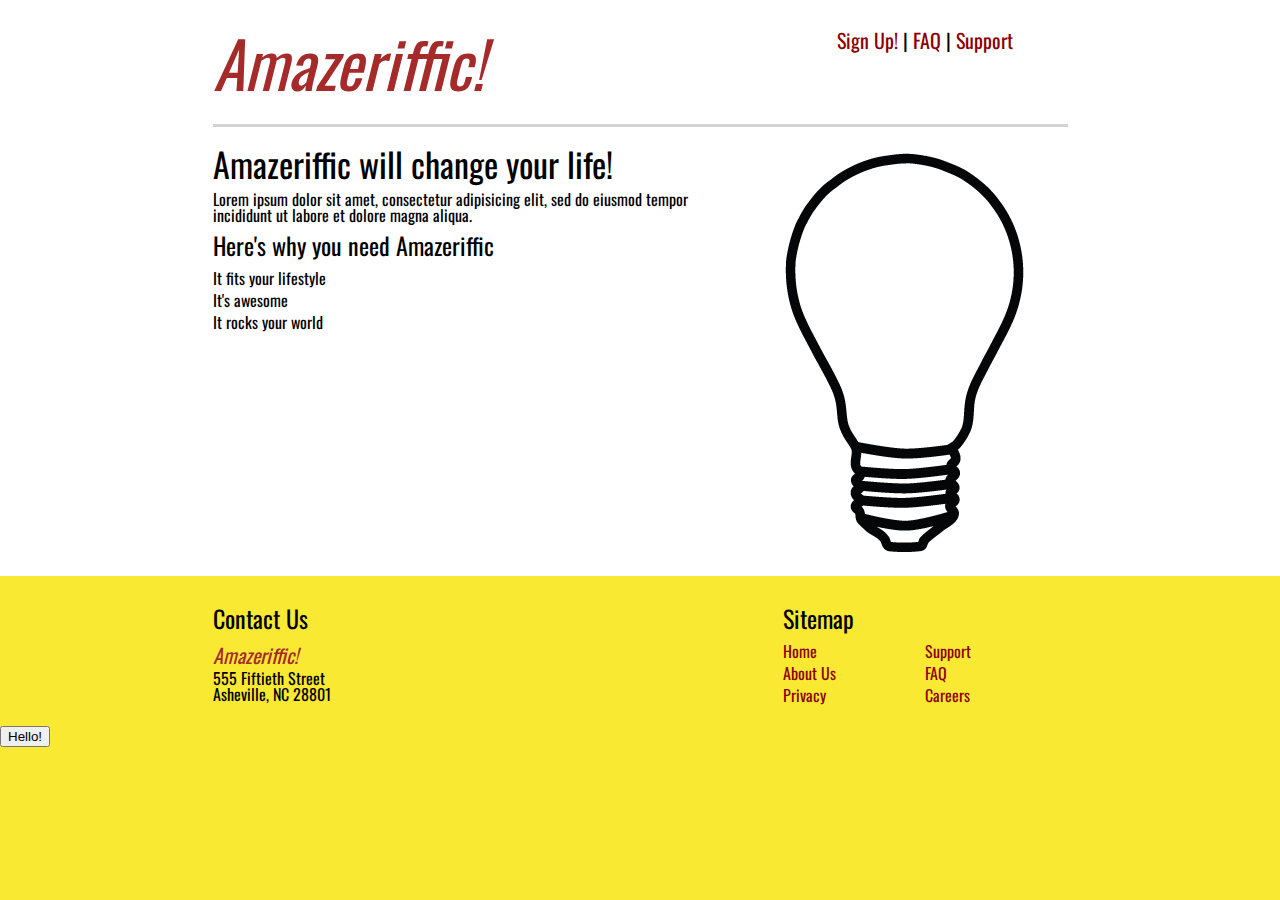
==== Chapter2/Amazeriffic/index.html @ 881b83db "initial commit" ====
<!doctype html>
<html>
<head>
	<title>Amazeriffic</title>
	<link rel="stylesheet" type="text/css" href="reset.css">
	<link rel="stylesheet" type="text/css" href="style.css">
	<link href='https://fonts.googleapis.com/css?family=Oswald' rel='stylesheet' type='text/css'>
</head>
<body>
	<header>
		<div class="container">
			
			<h1 class="title">Amazeriffic!</h1>
			
			<nav class="nav">
				<a href="#">Sign Up!</a> |
				<a href="#">FAQ</a> |
				<a href="#">Support</a>
			</nav>

		</div>
	</header>
	<main>
		<div class="container">
			<div class="content">
				<h2>Amazeriffic will change your life!</h2>
				<p>Lorem ipsum dolor sit amet, consectetur adipisicing elit, sed do
					eiusmod tempor incididunt ut labore et dolore magna aliqua.</p>
					<h3>Here's why you need Amazeriffic</h3>
					<ul>
						<li>It fits your lifestyle</li>
						<li>It's awesome</li>
						<li>It rocks your world</li>
					</ul>
				</div>	
				<div id="picure">
					<img src="lightbulb.png">
				</div>
			</div>

		</main>
		<footer>
			<div class = "container">

				<div class="contact">
					<h3>Contact Us</h3>
					<p class="title" id="contactTitle">Amazeriffic!<p>
						<p>555 Fiftieth Street</p>
						<p>Asheville, NC 28801</p>
					</div>

					<div class="sitemap">
						<h3>Sitemap</h3>

						<div id="left">
							<ul>
								<li><a href="#">Home</a></li>
								<li><a href="#">About Us</a></li>
								<li><a href="#">Privacy</a></li>
							</ul> 
						</div>

						<div id="right">
							<ul>
								<li><a href="#">Support</a></li>
								<li><a href="#">FAQ</a></li>
								<li><a href="#">Careers</a></li>
							</ul>
						</div>
					</div>	
				</div>
			</div>

			<button> Hello! </button>
			<p id="teste"></p>
			<script src="script.js"></script>
		</footer>
	</body>
</html>
---- Chapter2/Amazeriffic/style.css ----
body {
	background: #f9e933;
	font-family: 'Oswald', sans-serif;
}
header, main, footer {
	min-width: 855px;
}
header .container, main .container, footer .container {
	max-width: 855px;
	margin: auto;
	overflow: hidden;

}

header, main {
	background: white;
}

header .container {
	border-bottom: 3px lightgrey solid;
}


.title {
	
	font-size: 64px;
	font-style: italic;
	color: brown;
	float: left;
	width: 570px;
	padding: 30px 0px;

}

.nav {
	font-size: 20px;
	float: right;
	text-align: center;
	width: 285px;
	padding-top: 30px;
}



main {
	padding: 20px 0px;
}


.content{

	width: 520px;
	float: left;
	padding-right: 50px;
}

#picture {

	width: 285px;
	float: left;
}


footer .container {

	padding: 20px 0px;

}


.contact{

	float: left;
	width: 570px;	

}

.sitemap {

	float: right;
	width: 285px;
}

#contactTitle {

	font-size: 20px;
	padding: 5px 0px;

}

h2 {
	font-size: 34px;
	padding-bottom: 10px;
}

h3 {
	font-size: 24px;
	padding: 10px 0px;
}


#left {

	float: left;  
	width: 142px;
}

#right {
	float: right;
	width: 143px; 

}

li {
	padding: 3px 0px;

}

a {
	text-decoration: none;
	color : darkred;
}

a:hover {
	text-decoration: underline;
}
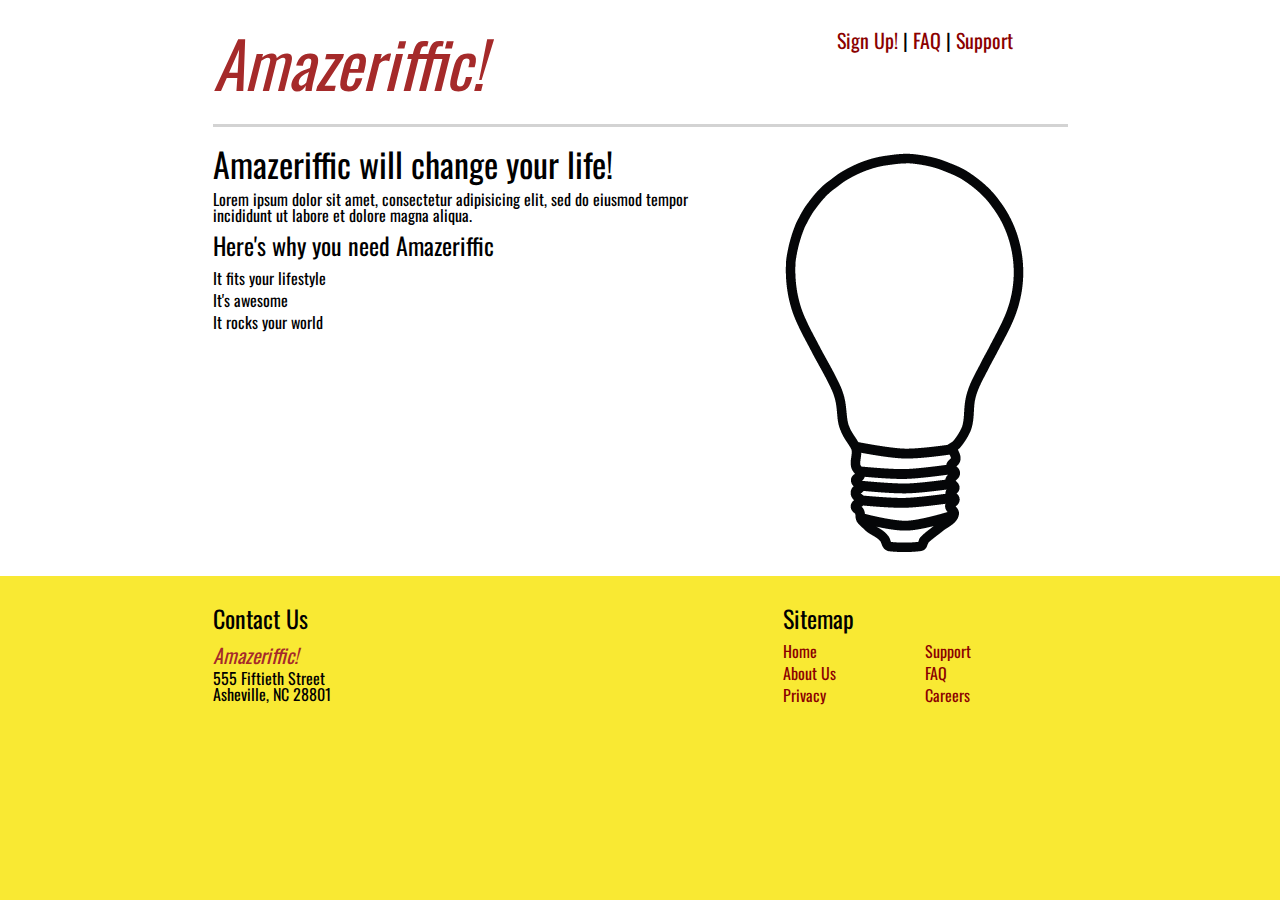
==== commit 89a94c23: "Removed Button at index.html" ====
--- a/Chapter2/Amazeriffic/index.html
+++ b/Chapter2/Amazeriffic/index.html
@@ -70,8 +70,7 @@
 					</div>	
 				</div>
 			</div>
-
-			<button> Hello! </button>
+			
 			<p id="teste"></p>
 			<script src="script.js"></script>
 		</footer>
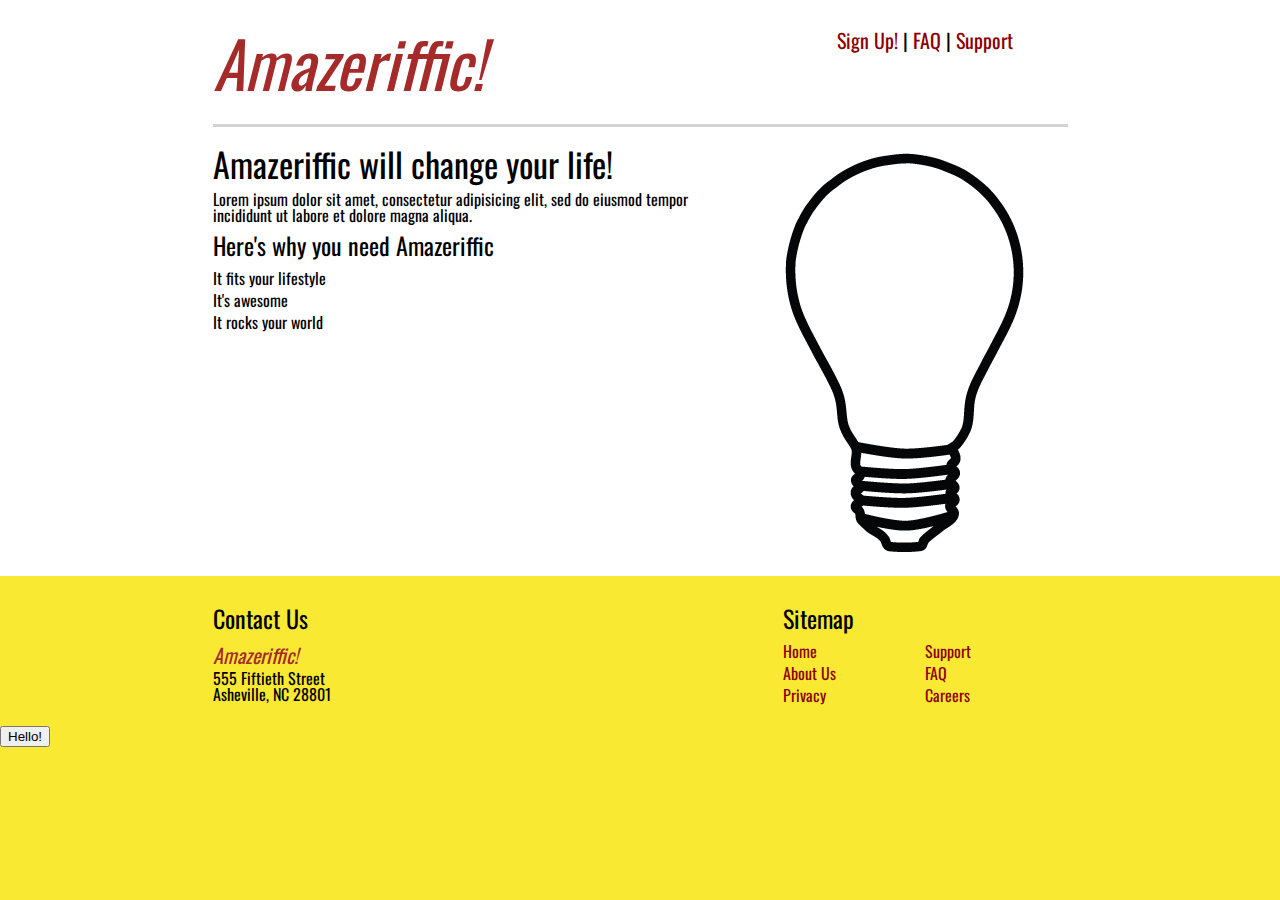
==== commit acaf06d0: "Revert "Revert "initial commit""" ====
--- a/Chapter2/Amazeriffic/index.html
+++ b/Chapter2/Amazeriffic/index.html
@@ -70,7 +70,8 @@
 					</div>	
 				</div>
 			</div>
-			
+
+			<button> Hello! </button>
 			<p id="teste"></p>
 			<script src="script.js"></script>
 		</footer>
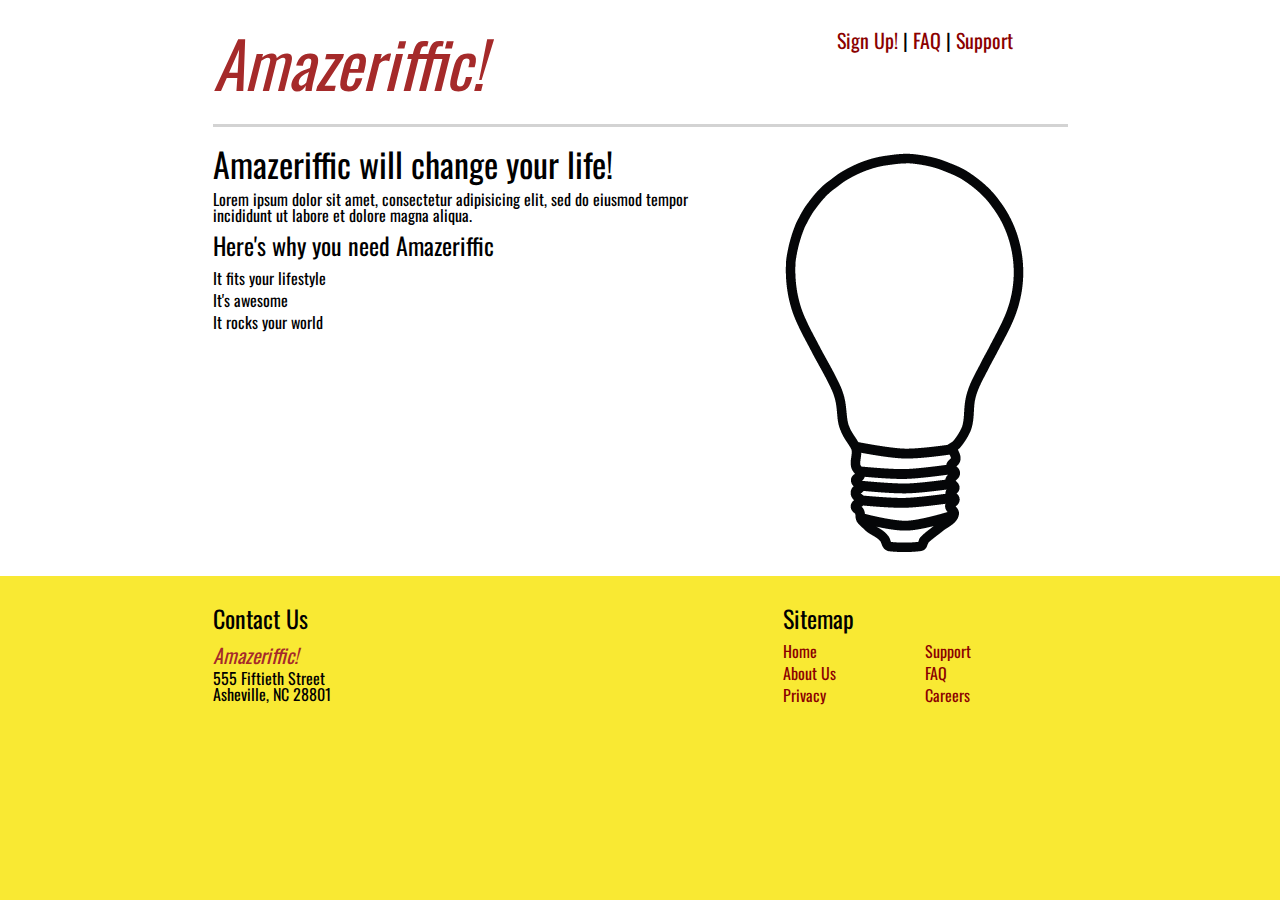
==== commit 6a631fa9: "Merge pull request #1 from ErnaniThum/removeButton" ====
--- a/Chapter2/Amazeriffic/index.html
+++ b/Chapter2/Amazeriffic/index.html
@@ -70,8 +70,7 @@
 					</div>	
 				</div>
 			</div>
-
-			<button> Hello! </button>
+			
 			<p id="teste"></p>
 			<script src="script.js"></script>
 		</footer>
